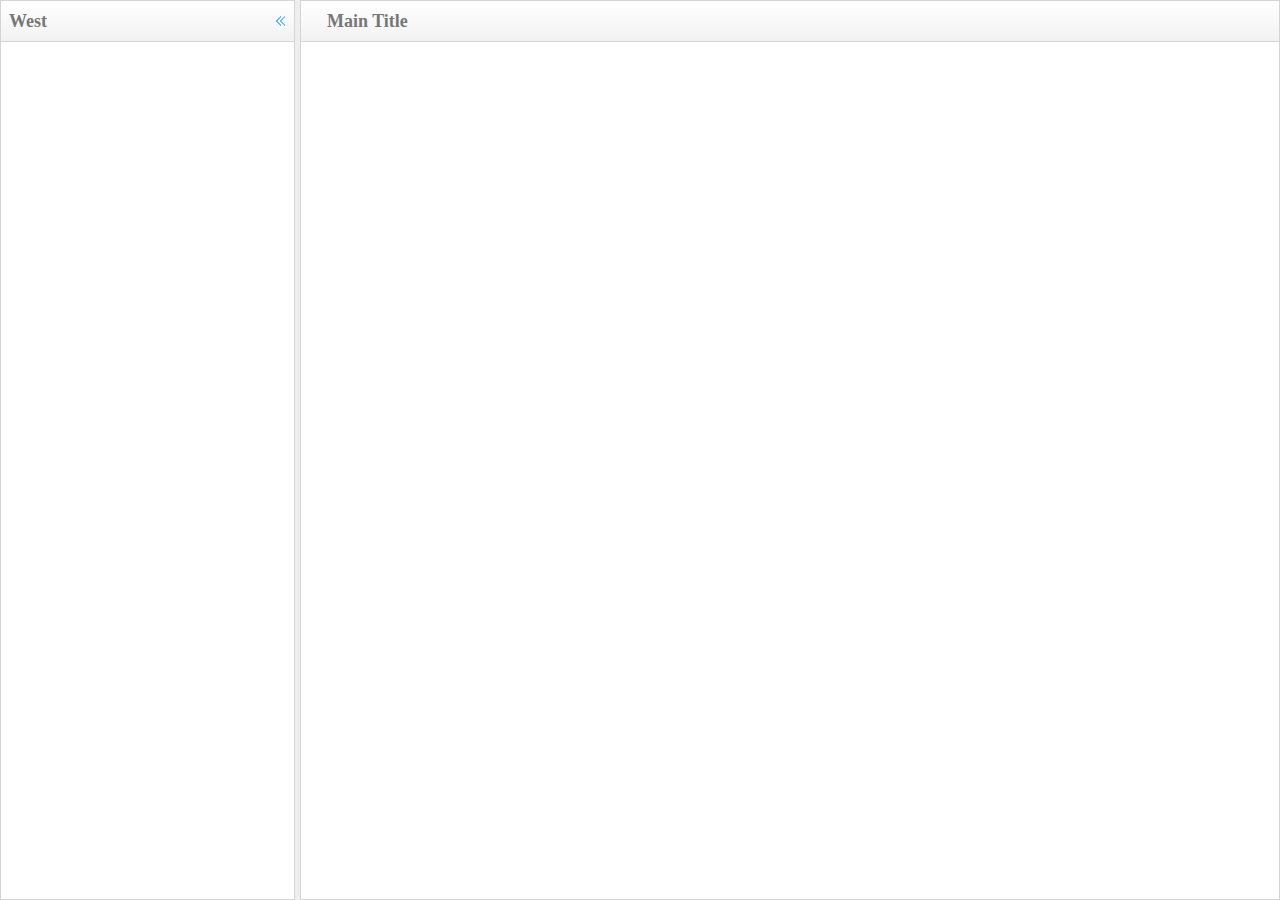
==== platform-web/src/main/webapp/index.html @ ac674b71 "添加了基本的" ====
<!doctype html>
<html>
<head>
  <meta charset="utf-8" />
  <title>platform</title>

    <link rel="stylesheet" type="text/css" href="resources/framework/easyui/themes/bootstrap/easyui.css" />
    <link rel="stylesheet" type="text/css" href="resources/css/font-awesome.min.css" />
    <link rel="stylesheet" type="text/css" href="resources/css/app.css" />

</head>
<body>

        <div class="easyui-layout" data-options="fit:true">
            <div data-options="region:'west',split:true" title="West" style="width:300px;"></div>
            <div data-options="region:'center',title:'Main Title',iconCls:'icon-ok'"></div>
        </div>

    <script type="text/javascript" charset="utf-8" src="resources/framework/jquery/jquery.min.js"></script>
    <script type="text/javascript" charset="utf-8" src="resources/framework/easyui/jquery.easyui.min.js"></script>
    <script type="text/javascript" charset="utf-8" src="resources/framework/easyui/easyui-lang-zh_cn.js"></script>
    <script type="text/javascript" charset="utf-8" src="resources/js/app.js"></script>

</body>
</html>
---- platform-web/src/main/webapp/resources/framework/easyui/themes/bootstrap/easyui.css ----
.panel {
  overflow: hidden;
  text-align: left;
  margin: 0;
  border: 0;
  -moz-border-radius: 0 0 0 0;
  -webkit-border-radius: 0 0 0 0;
  border-radius: 0 0 0 0;
}
.panel-header,
.panel-body {
  border-width: 1px;
  border-style: solid;
}
.panel-header {
  padding: 5px;
  position: relative;
}
.panel-title {
  background: url('images/blank.gif') no-repeat;
}
.panel-header-noborder {
  border-width: 0 0 1px 0;
}
.panel-body {
  overflow: auto;
  border-top-width: 0;
  padding: 0;
}
.panel-body-noheader {
  border-top-width: 1px;
}
.panel-body-noborder {
  border-width: 0px;
}
.panel-body-nobottom {
  border-bottom-width: 0;
}
.panel-with-icon {
  padding-left: 18px;
}
.panel-icon,
.panel-tool {
  position: absolute;
  top: 50%;
  margin-top: -8px;
  height: 16px;
  overflow: hidden;
}
.panel-icon {
  left: 5px;
  width: 16px;
}
.panel-tool {
  right: 5px;
  width: auto;
}
.panel-tool a {
  display: inline-block;
  width: 16px;
  height: 16px;
  opacity: 0.6;
  filter: alpha(opacity=60);
  margin: 0 0 0 2px;
  vertical-align: top;
}
.panel-tool a:hover {
  opacity: 1;
  filter: alpha(opacity=100);
  background-color: #e6e6e6;
  -moz-border-radius: 3px 3px 3px 3px;
  -webkit-border-radius: 3px 3px 3px 3px;
  border-radius: 3px 3px 3px 3px;
}
.panel-loading {
  padding: 11px 0px 10px 30px;
}
.panel-noscroll {
  overflow: hidden;
}
.panel-fit,
.panel-fit body {
  height: 100%;
  margin: 0;
  padding: 0;
  border: 0;
  overflow: hidden;
}
.panel-loading {
  background: url('images/loading.gif') no-repeat 10px 10px;
}
.panel-tool-close {
  background: url('images/panel_tools.png') no-repeat -16px 0px;
}
.panel-tool-min {
  background: url('images/panel_tools.png') no-repeat 0px 0px;
}
.panel-tool-max {
  background: url('images/panel_tools.png') no-repeat 0px -16px;
}
.panel-tool-restore {
  background: url('images/panel_tools.png') no-repeat -16px -16px;
}
.panel-tool-collapse {
  background: url('images/panel_tools.png') no-repeat -32px 0;
}
.panel-tool-expand {
  background: url('images/panel_tools.png') no-repeat -32px -16px;
}
.panel-header,
.panel-body {
  border-color: #D4D4D4;
}
.panel-header {
  background-color: #F2F2F2;
  background: -webkit-linear-gradient(top,#ffffff 0,#F2F2F2 100%);
  background: -moz-linear-gradient(top,#ffffff 0,#F2F2F2 100%);
  background: -o-linear-gradient(top,#ffffff 0,#F2F2F2 100%);
  background: linear-gradient(to bottom,#ffffff 0,#F2F2F2 100%);
  background-repeat: repeat-x;
  filter: progid:DXImageTransform.Microsoft.gradient(startColorstr=#ffffff,endColorstr=#F2F2F2,GradientType=0);
}
.panel-body {
  background-color: #ffffff;
  color: #333;
  font-size: 12px;
}
.panel-title {
  font-size: 12px;
  font-weight: bold;
  color: #777;
  height: 16px;
  line-height: 16px;
}
.panel-footer {
  border: 1px solid #D4D4D4;
  overflow: hidden;
  background: #F5F5F5;
}
.panel-footer-noborder {
  border-width: 1px 0 0 0;
}
.accordion {
  overflow: hidden;
  border-width: 1px;
  border-style: solid;
}
.accordion .accordion-header {
  border-width: 0 0 1px;
  cursor: pointer;
}
.accordion .accordion-body {
  border-width: 0 0 1px;
}
.accordion-noborder {
  border-width: 0;
}
.accordion-noborder .accordion-header {
  border-width: 0 0 1px;
}
.accordion-noborder .accordion-body {
  border-width: 0 0 1px;
}
.accordion-collapse {
  background: url('images/accordion_arrows.png') no-repeat 0 0;
}
.accordion-expand {
  background: url('images/accordion_arrows.png') no-repeat -16px 0;
}
.accordion {
  background: #ffffff;
  border-color: #D4D4D4;
}
.accordion .accordion-header {
  background: #F2F2F2;
  filter: none;
}
.accordion .accordion-header-selected {
  background: #0081c2;
}
.accordion .accordion-header-selected .panel-title {
  color: #fff;
}
.window {
  overflow: hidden;
  padding: 5px;
  border-width: 1px;
  border-style: solid;
}
.window .window-header {
  background: transparent;
  padding: 0px 0px 6px 0px;
}
.window .window-body {
  border-width: 1px;
  border-style: solid;
  border-top-width: 0px;
}
.window .window-body-noheader {
  border-top-width: 1px;
}
.window .panel-body-nobottom {
  border-bottom-width: 0;
}
.window .window-header .panel-icon,
.window .window-header .panel-tool {
  top: 50%;
  margin-top: -11px;
}
.window .window-header .panel-icon {
  left: 1px;
}
.window .window-header .panel-tool {
  right: 1px;
}
.window .window-header .panel-with-icon {
  padding-left: 18px;
}
.window-proxy {
  position: absolute;
  overflow: hidden;
}
.window-proxy-mask {
  position: absolute;
  filter: alpha(opacity=5);
  opacity: 0.05;
}
.window-mask {
  position: absolute;
  left: 0;
  top: 0;
  width: 100%;
  height: 100%;
  filter: alpha(opacity=40);
  opacity: 0.40;
  font-size: 1px;
  overflow: hidden;
}
.window,
.window-shadow {
  position: absolute;
  -moz-border-radius: 5px 5px 5px 5px;
  -webkit-border-radius: 5px 5px 5px 5px;
  border-radius: 5px 5px 5px 5px;
}
.window-shadow {
  background: #ccc;
  -moz-box-shadow: 2px 2px 3px #cccccc;
  -webkit-box-shadow: 2px 2px 3px #cccccc;
  box-shadow: 2px 2px 3px #cccccc;
  filter: progid:DXImageTransform.Microsoft.Blur(pixelRadius=2,MakeShadow=false,ShadowOpacity=0.2);
}
.window,
.window .window-body {
  border-color: #D4D4D4;
}
.window {
  background-color: #F2F2F2;
  background: -webkit-linear-gradient(top,#ffffff 0,#F2F2F2 20%);
  background: -moz-linear-gradient(top,#ffffff 0,#F2F2F2 20%);
  background: -o-linear-gradient(top,#ffffff 0,#F2F2F2 20%);
  background: linear-gradient(to bottom,#ffffff 0,#F2F2F2 20%);
  background-repeat: repeat-x;
  filter: progid:DXImageTransform.Microsoft.gradient(startColorstr=#ffffff,endColorstr=#F2F2F2,GradientType=0);
}
.window-proxy {
  border: 1px dashed #D4D4D4;
}
.window-proxy-mask,
.window-mask {
  background: #ccc;
}
.window .panel-footer {
  border: 1px solid #D4D4D4;
  position: relative;
  top: -1px;
}
.dialog-content {
  overflow: auto;
}
.dialog-toolbar {
  padding: 2px 5px;
}
.dialog-tool-separator {
  float: left;
  height: 24px;
  border-left: 1px solid #ccc;
  border-right: 1px solid #fff;
  margin: 2px 1px;
}
.dialog-button {
  padding: 5px;
  text-align: right;
}
.dialog-button .l-btn {
  margin-left: 5px;
}
.dialog-toolbar,
.dialog-button {
  background: #F5F5F5;
  border-width: 1px;
  border-style: solid;
}
.dialog-toolbar {
  border-color: #D4D4D4 #D4D4D4 #e6e6e6 #D4D4D4;
}
.dialog-button {
  border-color: #e6e6e6 #D4D4D4 #D4D4D4 #D4D4D4;
}
.l-btn {
  text-decoration: none;
  display: inline-block;
  overflow: hidden;
  margin: 0;
  padding: 0;
  cursor: pointer;
  outline: none;
  text-align: center;
  vertical-align: middle;
}
.l-btn-plain {
  border: 0;
  padding: 1px;
}
.l-btn-left {
  display: inline-block;
  position: relative;
  overflow: hidden;
  margin: 0;
  padding: 0;
  vertical-align: top;
}
.l-btn-text {
  display: inline-block;
  vertical-align: top;
  width: auto;
  line-height: 24px;
  font-size: 12px;
  padding: 0;
  margin: 0 4px;
}
.l-btn-icon {
  display: inline-block;
  width: 16px;
  height: 16px;
  line-height: 16px;
  position: absolute;
  top: 50%;
  margin-top: -8px;
  font-size: 1px;
}
.l-btn span span .l-btn-empty {
  display: inline-block;
  margin: 0;
  width: 16px;
  height: 24px;
  font-size: 1px;
  vertical-align: top;
}
.l-btn span .l-btn-icon-left {
  padding: 0 0 0 20px;
  background-position: left center;
}
.l-btn span .l-btn-icon-right {
  padding: 0 20px 0 0;
  background-position: right center;
}
.l-btn-icon-left .l-btn-text {
  margin: 0 4px 0 24px;
}
.l-btn-icon-left .l-btn-icon {
  left: 4px;
}
.l-btn-icon-right .l-btn-text {
  margin: 0 24px 0 4px;
}
.l-btn-icon-right .l-btn-icon {
  right: 4px;
}
.l-btn-icon-top .l-btn-text {
  margin: 20px 4px 0 4px;
}
.l-btn-icon-top .l-btn-icon {
  top: 4px;
  left: 50%;
  margin: 0 0 0 -8px;
}
.l-btn-icon-bottom .l-btn-text {
  margin: 0 4px 20px 4px;
}
.l-btn-icon-bottom .l-btn-icon {
  top: auto;
  bottom: 4px;
  left: 50%;
  margin: 0 0 0 -8px;
}
.l-btn-left .l-btn-empty {
  margin: 0 4px;
  width: 16px;
}
.l-btn-plain:hover {
  padding: 0;
}
.l-btn-focus {
  outline: #0000FF dotted thin;
}
.l-btn-large .l-btn-text {
  line-height: 40px;
}
.l-btn-large .l-btn-icon {
  width: 32px;
  height: 32px;
  line-height: 32px;
  margin-top: -16px;
}
.l-btn-large .l-btn-icon-left .l-btn-text {
  margin-left: 40px;
}
.l-btn-large .l-btn-icon-right .l-btn-text {
  margin-right: 40px;
}
.l-btn-large .l-btn-icon-top .l-btn-text {
  margin-top: 36px;
  line-height: 24px;
  min-width: 32px;
}
.l-btn-large .l-btn-icon-top .l-btn-icon {
  margin: 0 0 0 -16px;
}
.l-btn-large .l-btn-icon-bottom .l-btn-text {
  margin-bottom: 36px;
  line-height: 24px;
  min-width: 32px;
}
.l-btn-large .l-btn-icon-bottom .l-btn-icon {
  margin: 0 0 0 -16px;
}
.l-btn-large .l-btn-left .l-btn-empty {
  margin: 0 4px;
  width: 32px;
}
.l-btn {
  color: #444;
  background: #f5f5f5;
  background-repeat: repeat-x;
  border: 1px solid #bbb;
  background: -webkit-linear-gradient(top,#ffffff 0,#e6e6e6 100%);
  background: -moz-linear-gradient(top,#ffffff 0,#e6e6e6 100%);
  background: -o-linear-gradient(top,#ffffff 0,#e6e6e6 100%);
  background: linear-gradient(to bottom,#ffffff 0,#e6e6e6 100%);
  background-repeat: repeat-x;
  filter: progid:DXImageTransform.Microsoft.gradient(startColorstr=#ffffff,endColorstr=#e6e6e6,GradientType=0);
  -moz-border-radius: 5px 5px 5px 5px;
  -webkit-border-radius: 5px 5px 5px 5px;
  border-radius: 5px 5px 5px 5px;
}
.l-btn:hover {
  background: #e6e6e6;
  color: #00438a;
  border: 1px solid #ddd;
  filter: none;
}
.l-btn-plain {
  background: transparent;
  border: 0;
  filter: none;
}
.l-btn-plain:hover {
  background: #e6e6e6;
  color: #00438a;
  border: 1px solid #ddd;
  -moz-border-radius: 5px 5px 5px 5px;
  -webkit-border-radius: 5px 5px 5px 5px;
  border-radius: 5px 5px 5px 5px;
}
.l-btn-disabled,
.l-btn-disabled:hover {
  opacity: 0.5;
  cursor: default;
  background: #f5f5f5;
  color: #444;
  background: -webkit-linear-gradient(top,#ffffff 0,#e6e6e6 100%);
  background: -moz-linear-gradient(top,#ffffff 0,#e6e6e6 100%);
  background: -o-linear-gradient(top,#ffffff 0,#e6e6e6 100%);
  background: linear-gradient(to bottom,#ffffff 0,#e6e6e6 100%);
  background-repeat: repeat-x;
  filter: progid:DXImageTransform.Microsoft.gradient(startColorstr=#ffffff,endColorstr=#e6e6e6,GradientType=0);
}
.l-btn-disabled .l-btn-text,
.l-btn-disabled .l-btn-icon {
  filter: alpha(opacity=50);
}
.l-btn-plain-disabled,
.l-btn-plain-disabled:hover {
  background: transparent;
  filter: alpha(opacity=50);
}
.l-btn-selected,
.l-btn-selected:hover {
  background: #ddd;
  filter: none;
}
.l-btn-plain-selected,
.l-btn-plain-selected:hover {
  background: #ddd;
}
.textbox {
  position: relative;
  border: 1px solid #D4D4D4;
  background-color: #fff;
  vertical-align: middle;
  display: inline-block;
  overflow: hidden;
  white-space: nowrap;
  margin: 0;
  padding: 0;
  -moz-border-radius: 5px 5px 5px 5px;
  -webkit-border-radius: 5px 5px 5px 5px;
  border-radius: 5px 5px 5px 5px;
}
.textbox .textbox-text {
  font-size: 12px;
  border: 0;
  margin: 0;
  padding: 4px;
  white-space: normal;
  vertical-align: top;
  outline-style: none;
  resize: none;
  -moz-border-radius: 5px 5px 5px 5px;
  -webkit-border-radius: 5px 5px 5px 5px;
  border-radius: 5px 5px 5px 5px;
}
.textbox .textbox-prompt {
  font-size: 12px;
  color: #aaa;
}
.textbox-button,
.textbox-button:hover {
  position: absolute;
  top: 0;
  padding: 0;
  vertical-align: top;
  -moz-border-radius: 0 0 0 0;
  -webkit-border-radius: 0 0 0 0;
  border-radius: 0 0 0 0;
}
.textbox-button-right,
.textbox-button-right:hover {
  border-width: 0 0 0 1px;
}
.textbox-button-left,
.textbox-button-left:hover {
  border-width: 0 1px 0 0;
}
.textbox-addon {
  position: absolute;
  top: 0;
}
.textbox-icon {
  display: inline-block;
  width: 18px;
  height: 20px;
  overflow: hidden;
  vertical-align: top;
  background-position: center center;
  cursor: pointer;
  opacity: 0.6;
  filter: alpha(opacity=60);
  text-decoration: none;
  outline-style: none;
}
.textbox-icon-disabled,
.textbox-icon-readonly {
  cursor: default;
}
.textbox-icon:hover {
  opacity: 1.0;
  filter: alpha(opacity=100);
}
.textbox-icon-disabled:hover {
  opacity: 0.6;
  filter: alpha(opacity=60);
}
.textbox-focused {
  -moz-box-shadow: 0 0 3px 0 #D4D4D4;
  -webkit-box-shadow: 0 0 3px 0 #D4D4D4;
  box-shadow: 0 0 3px 0 #D4D4D4;
}
.textbox-invalid {
  border-color: #ffa8a8;
  background-color: #fff3f3;
}
.filebox .textbox-value {
  vertical-align: top;
  position: absolute;
  top: 0;
  left: -5000px;
}
.combo {
  display: inline-block;
  white-space: nowrap;
  margin: 0;
  padding: 0;
  border-width: 1px;
  border-style: solid;
  overflow: hidden;
  vertical-align: middle;
}
.combo .combo-text {
  font-size: 12px;
  border: 0px;
  margin: 0;
  padding: 0px 2px;
  vertical-align: baseline;
}
.combo-arrow {
  width: 18px;
  height: 20px;
  overflow: hidden;
  display: inline-block;
  vertical-align: top;
  cursor: pointer;
  opacity: 0.6;
  filter: alpha(opacity=60);
}
.combo-arrow-hover {
  opacity: 1.0;
  filter: alpha(opacity=100);
}
.combo-panel {
  overflow: auto;
}
.combo-arrow {
  background: url('images/combo_arrow.png') no-repeat center center;
}
.combo-panel {
  background-color: #ffffff;
}
.combo {
  border-color: #D4D4D4;
  background-color: #fff;
}
.combo-arrow {
  background-color: #F2F2F2;
}
.combo-arrow-hover {
  background-color: #e6e6e6;
}
.combo-arrow:hover {
  background-color: #e6e6e6;
}
.combo .textbox-icon-disabled:hover {
  cursor: default;
}
.textbox-invalid {
  border-color: #ffa8a8;
  background-color: #fff3f3;
}
.combobox-item,
.combobox-group {
  font-size: 12px;
  padding: 3px;
  padding-right: 0px;
}
.combobox-item-disabled {
  opacity: 0.5;
  filter: alpha(opacity=50);
}
.combobox-gitem {
  padding-left: 10px;
}
.combobox-group {
  font-weight: bold;
}
.combobox-item-hover {
  background-color: #e6e6e6;
  color: #00438a;
}
.combobox-item-selected {
  background-color: #0081c2;
  color: #fff;
}
.layout {
  position: relative;
  overflow: hidden;
  margin: 0;
  padding: 0;
  z-index: 0;
}
.layout-panel {
  position: absolute;
  overflow: hidden;
}
.layout-panel-east,
.layout-panel-west {
  z-index: 2;
}
.layout-panel-north,
.layout-panel-south {
  z-index: 3;
}
.layout-expand {
  position: absolute;
  padding: 0px;
  font-size: 1px;
  cursor: pointer;
  z-index: 1;
}
.layout-expand .panel-header,
.layout-expand .panel-body {
  background: transparent;
  filter: none;
  overflow: hidden;
}
.layout-expand .panel-header {
  border-bottom-width: 0px;
}
.layout-split-proxy-h,
.layout-split-proxy-v {
  position: absolute;
  font-size: 1px;
  display: none;
  z-index: 5;
}
.layout-split-proxy-h {
  width: 5px;
  cursor: e-resize;
}
.layout-split-proxy-v {
  height: 5px;
  cursor: n-resize;
}
.layout-mask {
  position: absolute;
  background: #fafafa;
  filter: alpha(opacity=10);
  opacity: 0.10;
  z-index: 4;
}
.layout-button-up {
  background: url('images/layout_arrows.png') no-repeat -16px -16px;
}
.layout-button-down {
  background: url('images/layout_arrows.png') no-repeat -16px 0;
}
.layout-button-left {
  background: url('images/layout_arrows.png') no-repeat 0 0;
}
.layout-button-right {
  background: url('images/layout_arrows.png') no-repeat 0 -16px;
}
.layout-split-proxy-h,
.layout-split-proxy-v {
  background-color: #bbb;
}
.layout-split-north {
  border-bottom: 5px solid #eee;
}
.layout-split-south {
  border-top: 5px solid #eee;
}
.layout-split-east {
  border-left: 5px solid #eee;
}
.layout-split-west {
  border-right: 5px solid #eee;
}
.layout-expand {
  background-color: #F2F2F2;
}
.layout-expand-over {
  background-color: #F2F2F2;
}
.tabs-container {
  overflow: hidden;
}
.tabs-header {
  border-width: 1px;
  border-style: solid;
  border-bottom-width: 0;
  position: relative;
  padding: 0;
  padding-top: 2px;
  overflow: hidden;
}
.tabs-header-plain {
  border: 0;
  background: transparent;
}
.tabs-scroller-left,
.tabs-scroller-right {
  position: absolute;
  top: auto;
  bottom: 0;
  width: 18px;
  font-size: 1px;
  display: none;
  cursor: pointer;
  border-width: 1px;
  border-style: solid;
}
.tabs-scroller-left {
  left: 0;
}
.tabs-scroller-right {
  right: 0;
}
.tabs-tool {
  position: absolute;
  bottom: 0;
  padding: 1px;
  overflow: hidden;
  border-width: 1px;
  border-style: solid;
}
.tabs-header-plain .tabs-tool {
  padding: 0 1px;
}
.tabs-wrap {
  position: relative;
  left: 0;
  overflow: hidden;
  width: 100%;
  margin: 0;
  padding: 0;
}
.tabs-scrolling {
  margin-left: 18px;
  margin-right: 18px;
}
.tabs-disabled {
  opacity: 0.3;
  filter: alpha(opacity=30);
}
.tabs {
  list-style-type: none;
  height: 26px;
  margin: 0px;
  padding: 0px;
  padding-left: 4px;
  width: 50000px;
  border-style: solid;
  border-width: 0 0 1px 0;
}
.tabs li {
  float: left;
  display: inline-block;
  margin: 0 4px -1px 0;
  padding: 0;
  position: relative;
  border: 0;
}
.tabs li a.tabs-inner {
  display: inline-block;
  text-decoration: none;
  margin: 0;
  padding: 0 10px;
  height: 25px;
  line-height: 25px;
  text-align: center;
  white-space: nowrap;
  border-width: 1px;
  border-style: solid;
  -moz-border-radius: 5px 5px 0 0;
  -webkit-border-radius: 5px 5px 0 0;
  border-radius: 5px 5px 0 0;
}
.tabs li.tabs-selected a.tabs-inner {
  font-weight: bold;
  outline: none;
}
.tabs li.tabs-selected a:hover.tabs-inner {
  cursor: default;
  pointer: default;
}
.tabs li a.tabs-close,
.tabs-p-tool {
  position: absolute;
  font-size: 1px;
  display: block;
  height: 12px;
  padding: 0;
  top: 50%;
  margin-top: -6px;
  overflow: hidden;
}
.tabs li a.tabs-close {
  width: 12px;
  right: 5px;
  opacity: 0.6;
  filter: alpha(opacity=60);
}
.tabs-p-tool {
  right: 16px;
}
.tabs-p-tool a {
  display: inline-block;
  font-size: 1px;
  width: 12px;
  height: 12px;
  margin: 0;
  opacity: 0.6;
  filter: alpha(opacity=60);
}
.tabs li a:hover.tabs-close,
.tabs-p-tool a:hover {
  opacity: 1;
  filter: alpha(opacity=100);
  cursor: hand;
  cursor: pointer;
}
.tabs-with-icon {
  padding-left: 18px;
}
.tabs-icon {
  position: absolute;
  width: 16px;
  height: 16px;
  left: 10px;
  top: 50%;
  margin-top: -8px;
}
.tabs-title {
  font-size: 12px;
}
.tabs-closable {
  padding-right: 8px;
}
.tabs-panels {
  margin: 0px;
  padding: 0px;
  border-width: 1px;
  border-style: solid;
  border-top-width: 0;
  overflow: hidden;
}
.tabs-header-bottom {
  border-width: 0 1px 1px 1px;
  padding: 0 0 2px 0;
}
.tabs-header-bottom .tabs {
  border-width: 1px 0 0 0;
}
.tabs-header-bottom .tabs li {
  margin: -1px 4px 0 0;
}
.tabs-header-bottom .tabs li a.tabs-inner {
  -moz-border-radius: 0 0 5px 5px;
  -webkit-border-radius: 0 0 5px 5px;
  border-radius: 0 0 5px 5px;
}
.tabs-header-bottom .tabs-tool {
  top: 0;
}
.tabs-header-bottom .tabs-scroller-left,
.tabs-header-bottom .tabs-scroller-right {
  top: 0;
  bottom: auto;
}
.tabs-panels-top {
  border-width: 1px 1px 0 1px;
}
.tabs-header-left {
  float: left;
  border-width: 1px 0 1px 1px;
  padding: 0;
}
.tabs-header-right {
  float: right;
  border-width: 1px 1px 1px 0;
  padding: 0;
}
.tabs-header-left .tabs-wrap,
.tabs-header-right .tabs-wrap {
  height: 100%;
}
.tabs-header-left .tabs {
  height: 100%;
  padding: 4px 0 0 4px;
  border-width: 0 1px 0 0;
}
.tabs-header-right .tabs {
  height: 100%;
  padding: 4px 4px 0 0;
  border-width: 0 0 0 1px;
}
.tabs-header-left .tabs li,
.tabs-header-right .tabs li {
  display: block;
  width: 100%;
  position: relative;
}
.tabs-header-left .tabs li {
  left: auto;
  right: 0;
  margin: 0 -1px 4px 0;
  float: right;
}
.tabs-header-right .tabs li {
  left: 0;
  right: auto;
  margin: 0 0 4px -1px;
  float: left;
}
.tabs-header-left .tabs li a.tabs-inner {
  display: block;
  text-align: left;
  -moz-border-radius: 5px 0 0 5px;
  -webkit-border-radius: 5px 0 0 5px;
  border-radius: 5px 0 0 5px;
}
.tabs-header-right .tabs li a.tabs-inner {
  display: block;
  text-align: left;
  -moz-border-radius: 0 5px 5px 0;
  -webkit-border-radius: 0 5px 5px 0;
  border-radius: 0 5px 5px 0;
}
.tabs-panels-right {
  float: right;
  border-width: 1px 1px 1px 0;
}
.tabs-panels-left {
  float: left;
  border-width: 1px 0 1px 1px;
}
.tabs-header-noborder,
.tabs-panels-noborder {
  border: 0px;
}
.tabs-header-plain {
  border: 0px;
  background: transparent;
}
.tabs-scroller-left {
  background: #F2F2F2 url('images/tabs_icons.png') no-repeat 1px center;
}
.tabs-scroller-right {
  background: #F2F2F2 url('images/tabs_icons.png') no-repeat -15px center;
}
.tabs li a.tabs-close {
  background: url('images/tabs_icons.png') no-repeat -34px center;
}
.tabs li a.tabs-inner:hover {
  background: #e6e6e6;
  color: #00438a;
  filter: none;
}
.tabs li.tabs-selected a.tabs-inner {
  background-color: #ffffff;
  color: #777;
  background: -webkit-linear-gradient(top,#ffffff 0,#ffffff 100%);
  background: -moz-linear-gradient(top,#ffffff 0,#ffffff 100%);
  background: -o-linear-gradient(top,#ffffff 0,#ffffff 100%);
  background: linear-gradient(to bottom,#ffffff 0,#ffffff 100%);
  background-repeat: repeat-x;
  filter: progid:DXImageTransform.Microsoft.gradient(startColorstr=#ffffff,endColorstr=#ffffff,GradientType=0);
}
.tabs-header-bottom .tabs li.tabs-selected a.tabs-inner {
  background: -webkit-linear-gradient(top,#ffffff 0,#ffffff 100%);
  background: -moz-linear-gradient(top,#ffffff 0,#ffffff 100%);
  background: -o-linear-gradient(top,#ffffff 0,#ffffff 100%);
  background: linear-gradient(to bottom,#ffffff 0,#ffffff 100%);
  background-repeat: repeat-x;
  filter: progid:DXImageTransform.Microsoft.gradient(startColorstr=#ffffff,endColorstr=#ffffff,GradientType=0);
}
.tabs-header-left .tabs li.tabs-selected a.tabs-inner {
  background: -webkit-linear-gradient(left,#ffffff 0,#ffffff 100%);
  background: -moz-linear-gradient(left,#ffffff 0,#ffffff 100%);
  background: -o-linear-gradient(left,#ffffff 0,#ffffff 100%);
  background: linear-gradient(to right,#ffffff 0,#ffffff 100%);
  background-repeat: repeat-y;
  filter: progid:DXImageTransform.Microsoft.gradient(startColorstr=#ffffff,endColorstr=#ffffff,GradientType=1);
}
.tabs-header-right .tabs li.tabs-selected a.tabs-inner {
  background: -webkit-linear-gradient(left,#ffffff 0,#ffffff 100%);
  background: -moz-linear-gradient(left,#ffffff 0,#ffffff 100%);
  background: -o-linear-gradient(left,#ffffff 0,#ffffff 100%);
  background: linear-gradient(to right,#ffffff 0,#ffffff 100%);
  background-repeat: repeat-y;
  filter: progid:DXImageTransform.Microsoft.gradient(startColorstr=#ffffff,endColorstr=#ffffff,GradientType=1);
}
.tabs li a.tabs-inner {
  color: #777;
  background-color: #F2F2F2;
  background: -webkit-linear-gradient(top,#ffffff 0,#F2F2F2 100%);
  background: -moz-linear-gradient(top,#ffffff 0,#F2F2F2 100%);
  background: -o-linear-gradient(top,#ffffff 0,#F2F2F2 100%);
  background: linear-gradient(to bottom,#ffffff 0,#F2F2F2 100%);
  background-repeat: repeat-x;
  filter: progid:DXImageTransform.Microsoft.gradient(startColorstr=#ffffff,endColorstr=#F2F2F2,GradientType=0);
}
.tabs-header,
.tabs-tool {
  background-color: #F2F2F2;
}
.tabs-header-plain {
  background: transparent;
}
.tabs-header,
.tabs-scroller-left,
.tabs-scroller-right,
.tabs-tool,
.tabs,
.tabs-panels,
.tabs li a.tabs-inner,
.tabs li.tabs-selected a.tabs-inner,
.tabs-header-bottom .tabs li.tabs-selected a.tabs-inner,
.tabs-header-left .tabs li.tabs-selected a.tabs-inner,
.tabs-header-right .tabs li.tabs-selected a.tabs-inner {
  border-color: #D4D4D4;
}
.tabs-p-tool a:hover,
.tabs li a:hover.tabs-close,
.tabs-scroller-over {
  background-color: #e6e6e6;
}
.tabs li.tabs-selected a.tabs-inner {
  border-bottom: 1px solid #ffffff;
}
.tabs-header-bottom .tabs li.tabs-selected a.tabs-inner {
  border-top: 1px solid #ffffff;
}
.tabs-header-left .tabs li.tabs-selected a.tabs-inner {
  border-right: 1px solid #ffffff;
}
.tabs-header-right .tabs li.tabs-selected a.tabs-inner {
  border-left: 1px solid #ffffff;
}
.datagrid .panel-body {
  overflow: hidden;
  position: relative;
}
.datagrid-view {
  position: relative;
  overflow: hidden;
}
.datagrid-view1,
.datagrid-view2 {
  position: absolute;
  overflow: hidden;
  top: 0;
}
.datagrid-view1 {
  left: 0;
}
.datagrid-view2 {
  right: 0;
}
.datagrid-mask {
  position: absolute;
  left: 0;
  top: 0;
  width: 100%;
  height: 100%;
  opacity: 0.3;
  filter: alpha(opacity=30);
  display: none;
}
.datagrid-mask-msg {
  position: absolute;
  top: 50%;
  margin-top: -20px;
  padding: 10px 5px 10px 30px;
  width: auto;
  height: 16px;
  border-width: 2px;
  border-style: solid;
  display: none;
}
.datagrid-sort-icon {
  padding: 0;
}
.datagrid-toolbar {
  height: auto;
  padding: 1px 2px;
  border-width: 0 0 1px 0;
  border-style: solid;
}
.datagrid-btn-separator {
  float: left;
  height: 24px;
  border-left: 1px solid #ccc;
  border-right: 1px solid #fff;
  margin: 2px 1px;
}
.datagrid .datagrid-pager {
  display: block;
  margin: 0;
  border-width: 1px 0 0 0;
  border-style: solid;
}
.datagrid .datagrid-pager-top {
  border-width: 0 0 1px 0;
}
.datagrid-header {
  overflow: hidden;
  cursor: default;
  border-width: 0 0 1px 0;
  border-style: solid;
}
.datagrid-header-inner {
  float: left;
  width: 10000px;
}
.datagrid-header-row,
.datagrid-row {
  height: 25px;
}
.datagrid-header td,
.datagrid-body td,
.datagrid-footer td {
  border-width: 0 1px 1px 0;
  border-style: dotted;
  margin: 0;
  padding: 0;
}
.datagrid-cell,
.datagrid-cell-group,
.datagrid-header-rownumber,
.datagrid-cell-rownumber {
  margin: 0;
  padding: 0 4px;
  white-space: nowrap;
  word-wrap: normal;
  overflow: hidden;
  height: 18px;
  line-height: 18px;
  font-size: 12px;
}
.datagrid-header .datagrid-cell {
  height: auto;
}
.datagrid-header .datagrid-cell span {
  font-size: 12px;
}
.datagrid-cell-group {
  text-align: center;
}
.datagrid-header-rownumber,
.datagrid-cell-rownumber {
  width: 25px;
  text-align: center;
  margin: 0;
  padding: 0;
}
.datagrid-body {
  margin: 0;
  padding: 0;
  overflow: auto;
  zoom: 1;
}
.datagrid-view1 .datagrid-body-inner {
  padding-bottom: 20px;
}
.datagrid-view1 .datagrid-body {
  overflow: hidden;
}
.datagrid-footer {
  overflow: hidden;
}
.datagrid-footer-inner {
  border-width: 1px 0 0 0;
  border-style: solid;
  width: 10000px;
  float: left;
}
.datagrid-row-editing .datagrid-cell {
  height: auto;
}
.datagrid-header-check,
.datagrid-cell-check {
  padding: 0;
  width: 27px;
  height: 18px;
  font-size: 1px;
  text-align: center;
  overflow: hidden;
}
.datagrid-header-check input,
.datagrid-cell-check input {
  margin: 0;
  padding: 0;
  width: 15px;
  height: 18px;
}
.datagrid-resize-proxy {
  position: absolute;
  width: 1px;
  height: 10000px;
  top: 0;
  cursor: e-resize;
  display: none;
}
.datagrid-body .datagrid-editable {
  margin: 0;
  padding: 0;
}
.datagrid-body .datagrid-editable table {
  width: 100%;
  height: 100%;
}
.datagrid-body .datagrid-editable td {
  border: 0;
  margin: 0;
  padding: 0;
}
.datagrid-view .datagrid-editable-input {
  margin: 0;
  padding: 2px 4px;
  border: 1px solid #D4D4D4;
  font-size: 12px;
  outline-style: none;
  -moz-border-radius: 0 0 0 0;
  -webkit-border-radius: 0 0 0 0;
  border-radius: 0 0 0 0;
}
.datagrid-sort-desc .datagrid-sort-icon {
  padding: 0 13px 0 0;
  background: url('images/datagrid_icons.png') no-repeat -16px center;
}
.datagrid-sort-asc .datagrid-sort-icon {
  padding: 0 13px 0 0;
  background: url('images/datagrid_icons.png') no-repeat 0px center;
}
.datagrid-row-collapse {
  background: url('images/datagrid_icons.png') no-repeat -48px center;
}
.datagrid-row-expand {
  background: url('images/datagrid_icons.png') no-repeat -32px center;
}
.datagrid-mask-msg {
  background: #ffffff url('images/loading.gif') no-repeat scroll 5px center;
}
.datagrid-header,
.datagrid-td-rownumber {
  background-color: #F2F2F2;
  background: -webkit-linear-gradient(top,#ffffff 0,#F2F2F2 100%);
  background: -moz-linear-gradient(top,#ffffff 0,#F2F2F2 100%);
  background: -o-linear-gradient(top,#ffffff 0,#F2F2F2 100%);
  background: linear-gradient(to bottom,#ffffff 0,#F2F2F2 100%);
  background-repeat: repeat-x;
  filter: progid:DXImageTransform.Microsoft.gradient(startColorstr=#ffffff,endColorstr=#F2F2F2,GradientType=0);
}
.datagrid-cell-rownumber {
  color: #333;
}
.datagrid-resize-proxy {
  background: #bbb;
}
.datagrid-mask {
  background: #ccc;
}
.datagrid-mask-msg {
  border-color: #D4D4D4;
}
.datagrid-toolbar,
.datagrid-pager {
  background: #F5F5F5;
}
.datagrid-header,
.datagrid-toolbar,
.datagrid-pager,
.datagrid-footer-inner {
  border-color: #e6e6e6;
}
.datagrid-header td,
.datagrid-body td,
.datagrid-footer td {
  border-color: #ccc;
}
.datagrid-htable,
.datagrid-btable,
.datagrid-ftable {
  color: #333;
  border-collapse: separate;
}
.datagrid-row-alt {
  background: #F5F5F5;
}
.datagrid-row-over,
.datagrid-header td.datagrid-header-over {
  background: #e6e6e6;
  color: #00438a;
  cursor: default;
}
.datagrid-row-selected {
  background: #0081c2;
  color: #fff;
}
.datagrid-row-editing .textbox,
.datagrid-row-editing .textbox-text {
  -moz-border-radius: 0 0 0 0;
  -webkit-border-radius: 0 0 0 0;
  border-radius: 0 0 0 0;
}
.propertygrid .datagrid-view1 .datagrid-body td {
  padding-bottom: 1px;
  border-width: 0 1px 0 0;
}
.propertygrid .datagrid-group {
  height: 21px;
  overflow: hidden;
  border-width: 0 0 1px 0;
  border-style: solid;
}
.propertygrid .datagrid-group span {
  font-weight: bold;
}
.propertygrid .datagrid-view1 .datagrid-body td {
  border-color: #e6e6e6;
}
.propertygrid .datagrid-view1 .datagrid-group {
  border-color: #F2F2F2;
}
.propertygrid .datagrid-view2 .datagrid-group {
  border-color: #e6e6e6;
}
.propertygrid .datagrid-group,
.propertygrid .datagrid-view1 .datagrid-body,
.propertygrid .datagrid-view1 .datagrid-row-over,
.propertygrid .datagrid-view1 .datagrid-row-selected {
  background: #F2F2F2;
}
.pagination {
  zoom: 1;
}
.pagination table {
  float: left;
  height: 30px;
}
.pagination td {
  border: 0;
}
.pagination-btn-separator {
  float: left;
  height: 24px;
  border-left: 1px solid #ccc;
  border-right: 1px solid #fff;
  margin: 3px 1px;
}
.pagination .pagination-num {
  border-width: 1px;
  border-style: solid;
  margin: 0 2px;
  padding: 2px;
  width: 2em;
  height: auto;
}
.pagination-page-list {
  margin: 0px 6px;
  padding: 1px 2px;
  width: auto;
  height: auto;
  border-width: 1px;
  border-style: solid;
}
.pagination-info {
  float: right;
  margin: 0 6px 0 0;
  padding: 0;
  height: 30px;
  line-height: 30px;
  font-size: 12px;
}
.pagination span {
  font-size: 12px;
}
.pagination-link .l-btn-text {
  width: 24px;
  text-align: center;
  margin: 0;
}
.pagination-first {
  background: url('images/pagination_icons.png') no-repeat 0 center;
}
.pagination-prev {
  background: url('images/pagination_icons.png') no-repeat -16px center;
}
.pagination-next {
  background: url('images/pagination_icons.png') no-repeat -32px center;
}
.pagination-last {
  background: url('images/pagination_icons.png') no-repeat -48px center;
}
.pagination-load {
  background: url('images/pagination_icons.png') no-repeat -64px center;
}
.pagination-loading {
  background: url('images/loading.gif') no-repeat center center;
}
.pagination-page-list,
.pagination .pagination-num {
  border-color: #D4D4D4;
}
.calendar {
  border-width: 1px;
  border-style: solid;
  padding: 1px;
  overflow: hidden;
}
.calendar table {
  table-layout: fixed;
  border-collapse: separate;
  font-size: 12px;
  width: 100%;
  height: 100%;
}
.calendar table td,
.calendar table th {
  font-size: 12px;
}
.calendar-noborder {
  border: 0;
}
.calendar-header {
  position: relative;
  height: 22px;
}
.calendar-title {
  text-align: center;
  height: 22px;
}
.calendar-title span {
  position: relative;
  display: inline-block;
  top: 2px;
  padding: 0 3px;
  height: 18px;
  line-height: 18px;
  font-size: 12px;
  cursor: pointer;
  -moz-border-radius: 5px 5px 5px 5px;
  -webkit-border-radius: 5px 5px 5px 5px;
  border-radius: 5px 5px 5px 5px;
}
.calendar-prevmonth,
.calendar-nextmonth,
.calendar-prevyear,
.calendar-nextyear {
  position: absolute;
  top: 50%;
  margin-top: -7px;
  width: 14px;
  height: 14px;
  cursor: pointer;
  font-size: 1px;
  -moz-border-radius: 5px 5px 5px 5px;
  -webkit-border-radius: 5px 5px 5px 5px;
  border-radius: 5px 5px 5px 5px;
}
.calendar-prevmonth {
  left: 20px;
  background: url('images/calendar_arrows.png') no-repeat -18px -2px;
}
.calendar-nextmonth {
  right: 20px;
  background: url('images/calendar_arrows.png') no-repeat -34px -2px;
}
.calendar-prevyear {
  left: 3px;
  background: url('images/calendar_arrows.png') no-repeat -1px -2px;
}
.calendar-nextyear {
  right: 3px;
  background: url('images/calendar_arrows.png') no-repeat -49px -2px;
}
.calendar-body {
  position: relative;
}
.calendar-body th,
.calendar-body td {
  text-align: center;
}
.calendar-day {
  border: 0;
  padding: 1px;
  cursor: pointer;
  -moz-border-radius: 5px 5px 5px 5px;
  -webkit-border-radius: 5px 5px 5px 5px;
  border-radius: 5px 5px 5px 5px;
}
.calendar-other-month {
  opacity: 0.3;
  filter: alpha(opacity=30);
}
.calendar-disabled {
  opacity: 0.6;
  filter: alpha(opacity=60);
  cursor: default;
}
.calendar-menu {
  position: absolute;
  top: 0;
  left: 0;
  width: 180px;
  height: 150px;
  padding: 5px;
  font-size: 12px;
  display: none;
  overflow: hidden;
}
.calendar-menu-year-inner {
  text-align: center;
  padding-bottom: 5px;
}
.calendar-menu-year {
  width: 40px;
  text-align: center;
  border-width: 1px;
  border-style: solid;
  margin: 0;
  padding: 2px;
  font-weight: bold;
  font-size: 12px;
}
.calendar-menu-prev,
.calendar-menu-next {
  display: inline-block;
  width: 21px;
  height: 21px;
  vertical-align: top;
  cursor: pointer;
  -moz-border-radius: 5px 5px 5px 5px;
  -webkit-border-radius: 5px 5px 5px 5px;
  border-radius: 5px 5px 5px 5px;
}
.calendar-menu-prev {
  margin-right: 10px;
  background: url('images/calendar_arrows.png') no-repeat 2px 2px;
}
.calendar-menu-next {
  margin-left: 10px;
  background: url('images/calendar_arrows.png') no-repeat -45px 2px;
}
.calendar-menu-month {
  text-align: center;
  cursor: pointer;
  font-weight: bold;
  -moz-border-radius: 5px 5px 5px 5px;
  -webkit-border-radius: 5px 5px 5px 5px;
  border-radius: 5px 5px 5px 5px;
}
.calendar-body th,
.calendar-menu-month {
  color: #808080;
}
.calendar-day {
  color: #333;
}
.calendar-sunday {
  color: #CC2222;
}
.calendar-saturday {
  color: #00ee00;
}
.calendar-today {
  color: #0000ff;
}
.calendar-menu-year {
  border-color: #D4D4D4;
}
.calendar {
  border-color: #D4D4D4;
}
.calendar-header {
  background: #F2F2F2;
}
.calendar-body,
.calendar-menu {
  background: #ffffff;
}
.calendar-body th {
  background: #F5F5F5;
  padding: 2px 0;
}
.calendar-hover,
.calendar-nav-hover,
.calendar-menu-hover {
  background-color: #e6e6e6;
  color: #00438a;
}
.calendar-hover {
  border: 1px solid #ddd;
  padding: 0;
}
.calendar-selected {
  background-color: #0081c2;
  color: #fff;
  border: 1px solid #0070a9;
  padding: 0;
}
.datebox-calendar-inner {
  height: 180px;
}
.datebox-button {
  height: 18px;
  padding: 2px 5px;
  text-align: center;
}
.datebox-button a {
  font-size: 12px;
  font-weight: bold;
  text-decoration: none;
  opacity: 0.6;
  filter: alpha(opacity=60);
}
.datebox-button a:hover {
  opacity: 1.0;
  filter: alpha(opacity=100);
}
.datebox-current,
.datebox-close {
  float: left;
}
.datebox-close {
  float: right;
}
.datebox .combo-arrow {
  background-image: url('images/datebox_arrow.png');
  background-position: center center;
}
.datebox-button {
  background-color: #F5F5F5;
}
.datebox-button a {
  color: #444;
}
.numberbox {
  border: 1px solid #D4D4D4;
  margin: 0;
  padding: 0 2px;
  vertical-align: middle;
}
.textbox {
  padding: 0;
}
.spinner {
  display: inline-block;
  white-space: nowrap;
  margin: 0;
  padding: 0;
  border-width: 1px;
  border-style: solid;
  overflow: hidden;
  vertical-align: middle;
}
.spinner .spinner-text {
  font-size: 12px;
  border: 0px;
  margin: 0;
  padding: 0 2px;
  vertical-align: baseline;
}
.spinner-arrow {
  background-color: #F2F2F2;
  display: inline-block;
  overflow: hidden;
  vertical-align: top;
  margin: 0;
  padding: 0;
  opacity: 1.0;
  filter: alpha(opacity=100);
  width: 18px;
}
.spinner-arrow-up,
.spinner-arrow-down {
  opacity: 0.6;
  filter: alpha(opacity=60);
  display: block;
  font-size: 1px;
  width: 18px;
  height: 10px;
  width: 100%;
  height: 50%;
  outline-style: none;
}
.spinner-arrow-hover {
  background-color: #e6e6e6;
  opacity: 1.0;
  filter: alpha(opacity=100);
}
.spinner-arrow-up:hover,
.spinner-arrow-down:hover {
  opacity: 1.0;
  filter: alpha(opacity=100);
  background-color: #e6e6e6;
}
.textbox-icon-disabled .spinner-arrow-up:hover,
.textbox-icon-disabled .spinner-arrow-down:hover {
  opacity: 0.6;
  filter: alpha(opacity=60);
  background-color: #F2F2F2;
  cursor: default;
}
.spinner .textbox-icon-disabled {
  opacity: 0.6;
  filter: alpha(opacity=60);
}
.spinner-arrow-up {
  background: url('images/spinner_arrows.png') no-repeat 1px center;
}
.spinner-arrow-down {
  background: url('images/spinner_arrows.png') no-repeat -15px center;
}
.spinner {
  border-color: #D4D4D4;
}
.progressbar {
  border-width: 1px;
  border-style: solid;
  -moz-border-radius: 5px 5px 5px 5px;
  -webkit-border-radius: 5px 5px 5px 5px;
  border-radius: 5px 5px 5px 5px;
  overflow: hidden;
  position: relative;
}
.progressbar-text {
  text-align: center;
  position: absolute;
}
.progressbar-value {
  position: relative;
  overflow: hidden;
  width: 0;
  -moz-border-radius: 5px 0 0 5px;
  -webkit-border-radius: 5px 0 0 5px;
  border-radius: 5px 0 0 5px;
}
.progressbar {
  border-color: #D4D4D4;
}
.progressbar-text {
  color: #333;
  font-size: 12px;
}
.progressbar-value .progressbar-text {
  background-color: #0081c2;
  color: #fff;
}
.searchbox {
  display: inline-block;
  white-space: nowrap;
  margin: 0;
  padding: 0;
  border-width: 1px;
  border-style: solid;
  overflow: hidden;
  vertical-align: middle;
}
.searchbox .searchbox-text {
  font-size: 12px;
  border: 0;
  margin: 0;
  padding: 0 2px;
  vertical-align: top;
}
.searchbox .searchbox-prompt {
  font-size: 12px;
  color: #ccc;
}
.searchbox-button {
  width: 18px;
  height: 20px;
  overflow: hidden;
  display: inline-block;
  vertical-align: top;
  cursor: pointer;
  opacity: 0.6;
  filter: alpha(opacity=60);
}
.searchbox-button-hover {
  opacity: 1.0;
  filter: alpha(opacity=100);
}
.searchbox .l-btn-plain {
  border: 0;
  padding: 0;
  vertical-align: top;
  opacity: 0.6;
  filter: alpha(opacity=60);
  -moz-border-radius: 0 0 0 0;
  -webkit-border-radius: 0 0 0 0;
  border-radius: 0 0 0 0;
}
.searchbox .l-btn-plain:hover {
  border: 0;
  padding: 0;
  opacity: 1.0;
  filter: alpha(opacity=100);
  -moz-border-radius: 0 0 0 0;
  -webkit-border-radius: 0 0 0 0;
  border-radius: 0 0 0 0;
}
.searchbox a.m-btn-plain-active {
  -moz-border-radius: 0 0 0 0;
  -webkit-border-radius: 0 0 0 0;
  border-radius: 0 0 0 0;
}
.searchbox .m-btn-active {
  border-width: 0 1px 0 0;
  -moz-border-radius: 0 0 0 0;
  -webkit-border-radius: 0 0 0 0;
  border-radius: 0 0 0 0;
}
.searchbox .textbox-button-right {
  border-width: 0 0 0 1px;
}
.searchbox .textbox-button-left {
  border-width: 0 1px 0 0;
}
.searchbox-button {
  background: url('images/searchbox_button.png') no-repeat center center;
}
.searchbox {
  border-color: #D4D4D4;
  background-color: #fff;
}
.searchbox .l-btn-plain {
  background: #F2F2F2;
}
.searchbox .l-btn-plain-disabled,
.searchbox .l-btn-plain-disabled:hover {
  opacity: 0.5;
  filter: alpha(opacity=50);
}
.textbox-invalid {
  border-color: #ffa8a8;
  background-color: #fff3f3;
}
.slider-disabled {
  opacity: 0.5;
  filter: alpha(opacity=50);
}
.slider-h {
  height: 22px;
}
.slider-v {
  width: 22px;
}
.slider-inner {
  position: relative;
  height: 6px;
  top: 7px;
  border-width: 1px;
  border-style: solid;
  border-radius: 5px;
}
.slider-handle {
  position: absolute;
  display: block;
  outline: none;
  width: 20px;
  height: 20px;
  top: 50%;
  margin-top: -10px;
  margin-left: -10px;
}
.slider-tip {
  position: absolute;
  display: inline-block;
  line-height: 12px;
  font-size: 12px;
  white-space: nowrap;
  top: -22px;
}
.slider-rule {
  position: relative;
  top: 15px;
}
.slider-rule span {
  position: absolute;
  display: inline-block;
  font-size: 0;
  height: 5px;
  border-width: 0 0 0 1px;
  border-style: solid;
}
.slider-rulelabel {
  position: relative;
  top: 20px;
}
.slider-rulelabel span {
  position: absolute;
  display: inline-block;
  font-size: 12px;
}
.slider-v .slider-inner {
  width: 6px;
  left: 7px;
  top: 0;
  float: left;
}
.slider-v .slider-handle {
  left: 50%;
  margin-top: -10px;
}
.slider-v .slider-tip {
  left: -10px;
  margin-top: -6px;
}
.slider-v .slider-rule {
  float: left;
  top: 0;
  left: 16px;
}
.slider-v .slider-rule span {
  width: 5px;
  height: 'auto';
  border-left: 0;
  border-width: 1px 0 0 0;
  border-style: solid;
}
.slider-v .slider-rulelabel {
  float: left;
  top: 0;
  left: 23px;
}
.slider-handle {
  background: url('images/slider_handle.png') no-repeat;
}
.slider-inner {
  border-color: #D4D4D4;
  background: #F2F2F2;
}
.slider-rule span {
  border-color: #D4D4D4;
}
.slider-rulelabel span {
  color: #333;
}
.menu {
  position: absolute;
  margin: 0;
  padding: 2px;
  border-width: 1px;
  border-style: solid;
  overflow: hidden;
}
.menu-item {
  position: relative;
  margin: 0;
  padding: 0;
  overflow: hidden;
  white-space: nowrap;
  cursor: pointer;
  border-width: 1px;
  border-style: solid;
}
.menu-text {
  height: 20px;
  line-height: 20px;
  float: left;
  padding-left: 28px;
}
.menu-icon {
  position: absolute;
  width: 16px;
  height: 16px;
  left: 2px;
  top: 50%;
  margin-top: -8px;
}
.menu-rightarrow {
  position: absolute;
  width: 16px;
  height: 16px;
  right: 0;
  top: 50%;
  margin-top: -8px;
}
.menu-line {
  position: absolute;
  left: 26px;
  top: 0;
  height: 2000px;
  font-size: 1px;
}
.menu-sep {
  margin: 3px 0px 3px 25px;
  font-size: 1px;
}
.menu-active {
  -moz-border-radius: 5px 5px 5px 5px;
  -webkit-border-radius: 5px 5px 5px 5px;
  border-radius: 5px 5px 5px 5px;
}
.menu-item-disabled {
  opacity: 0.5;
  filter: alpha(opacity=50);
  cursor: default;
}
.menu-text,
.menu-text span {
  font-size: 12px;
}
.menu-shadow {
  position: absolute;
  -moz-border-radius: 5px 5px 5px 5px;
  -webkit-border-radius: 5px 5px 5px 5px;
  border-radius: 5px 5px 5px 5px;
  background: #ccc;
  -moz-box-shadow: 2px 2px 3px #cccccc;
  -webkit-box-shadow: 2px 2px 3px #cccccc;
  box-shadow: 2px 2px 3px #cccccc;
  filter: progid:DXImageTransform.Microsoft.Blur(pixelRadius=2,MakeShadow=false,ShadowOpacity=0.2);
}
.menu-rightarrow {
  background: url('images/menu_arrows.png') no-repeat -32px center;
}
.menu-line {
  border-left: 1px solid #ccc;
  border-right: 1px solid #fff;
}
.menu-sep {
  border-top: 1px solid #ccc;
  border-bottom: 1px solid #fff;
}
.menu {
  background-color: #fff;
  border-color: #e6e6e6;
  color: #333;
}
.menu-content {
  background: #ffffff;
}
.menu-item {
  border-color: transparent;
  _border-color: #fff;
}
.menu-active {
  border-color: #ddd;
  color: #00438a;
  background: #e6e6e6;
}
.menu-active-disabled {
  border-color: transparent;
  background: transparent;
  color: #333;
}
.m-btn-downarrow,
.s-btn-downarrow {
  display: inline-block;
  position: absolute;
  width: 16px;
  height: 16px;
  font-size: 1px;
  right: 0;
  top: 50%;
  margin-top: -8px;
}
.m-btn-active,
.s-btn-active {
  background: #e6e6e6;
  color: #00438a;
  border: 1px solid #ddd;
  filter: none;
}
.m-btn-plain-active,
.s-btn-plain-active {
  background: transparent;
  padding: 0;
  border-width: 1px;
  border-style: solid;
  -moz-border-radius: 5px 5px 5px 5px;
  -webkit-border-radius: 5px 5px 5px 5px;
  border-radius: 5px 5px 5px 5px;
}
.m-btn .l-btn-left .l-btn-text {
  margin-right: 20px;
}
.m-btn .l-btn-icon-right .l-btn-text {
  margin-right: 40px;
}
.m-btn .l-btn-icon-right .l-btn-icon {
  right: 20px;
}
.m-btn .l-btn-icon-top .l-btn-text {
  margin-right: 4px;
  margin-bottom: 14px;
}
.m-btn .l-btn-icon-bottom .l-btn-text {
  margin-right: 4px;
  margin-bottom: 34px;
}
.m-btn .l-btn-icon-bottom .l-btn-icon {
  top: auto;
  bottom: 20px;
}
.m-btn .l-btn-icon-top .m-btn-downarrow,
.m-btn .l-btn-icon-bottom .m-btn-downarrow {
  top: auto;
  bottom: 0px;
  left: 50%;
  margin-left: -8px;
}
.m-btn-line {
  display: inline-block;
  position: absolute;
  font-size: 1px;
  display: none;
}
.m-btn .l-btn-left .m-btn-line {
  right: 0;
  width: 16px;
  height: 500px;
  border-style: solid;
  border-color: #bbb;
  border-width: 0 0 0 1px;
}
.m-btn .l-btn-icon-top .m-btn-line,
.m-btn .l-btn-icon-bottom .m-btn-line {
  left: 0;
  bottom: 0;
  width: 500px;
  height: 16px;
  border-width: 1px 0 0 0;
}
.m-btn-large .l-btn-icon-right .l-btn-text {
  margin-right: 56px;
}
.m-btn-large .l-btn-icon-bottom .l-btn-text {
  margin-bottom: 50px;
}
.m-btn-downarrow,
.s-btn-downarrow {
  background: url('images/menu_arrows.png') no-repeat 0 center;
}
.m-btn-plain-active,
.s-btn-plain-active {
  border-color: #ddd;
  background-color: #e6e6e6;
  color: #00438a;
}
.s-btn:hover .m-btn-line,
.s-btn-active .m-btn-line,
.s-btn-plain-active .m-btn-line {
  display: inline-block;
}
.l-btn:hover .s-btn-downarrow,
.s-btn-active .s-btn-downarrow,
.s-btn-plain-active .s-btn-downarrow {
  border-style: solid;
  border-color: #bbb;
  border-width: 0 0 0 1px;
}
.messager-body {
  padding: 10px;
  overflow: hidden;
}
.messager-button {
  text-align: center;
  padding-top: 10px;
}
.messager-button .l-btn {
  width: 70px;
}
.messager-icon {
  float: left;
  width: 32px;
  height: 32px;
  margin: 0 10px 10px 0;
}
.messager-error {
  background: url('images/messager_icons.png') no-repeat scroll -64px 0;
}
.messager-info {
  background: url('images/messager_icons.png') no-repeat scroll 0 0;
}
.messager-question {
  background: url('images/messager_icons.png') no-repeat scroll -32px 0;
}
.messager-warning {
  background: url('images/messager_icons.png') no-repeat scroll -96px 0;
}
.messager-progress {
  padding: 10px;
}
.messager-p-msg {
  margin-bottom: 5px;
}
.messager-body .messager-input {
  width: 100%;
  padding: 1px 0;
  border: 1px solid #D4D4D4;
}
.tree {
  margin: 0;
  padding: 0;
  list-style-type: none;
}
.tree li {
  white-space: nowrap;
}
.tree li ul {
  list-style-type: none;
  margin: 0;
  padding: 0;
}
.tree-node {
  height: 18px;
  white-space: nowrap;
  cursor: pointer;
}
.tree-hit {
  cursor: pointer;
}
.tree-expanded,
.tree-collapsed,
.tree-folder,
.tree-file,
.tree-checkbox,
.tree-indent {
  display: inline-block;
  width: 16px;
  height: 18px;
  vertical-align: top;
  overflow: hidden;
}
.tree-expanded {
  background: url('images/tree_icons.png') no-repeat -18px 0px;
}
.tree-expanded-hover {
  background: url('images/tree_icons.png') no-repeat -50px 0px;
}
.tree-collapsed {
  background: url('images/tree_icons.png') no-repeat 0px 0px;
}
.tree-collapsed-hover {
  background: url('images/tree_icons.png') no-repeat -32px 0px;
}
.tree-lines .tree-expanded,
.tree-lines .tree-root-first .tree-expanded {
  background: url('images/tree_icons.png') no-repeat -144px 0;
}
.tree-lines .tree-collapsed,
.tree-lines .tree-root-first .tree-collapsed {
  background: url('images/tree_icons.png') no-repeat -128px 0;
}
.tree-lines .tree-node-last .tree-expanded,
.tree-lines .tree-root-one .tree-expanded {
  background: url('images/tree_icons.png') no-repeat -80px 0;
}
.tree-lines .tree-node-last .tree-collapsed,
.tree-lines .tree-root-one .tree-collapsed {
  background: url('images/tree_icons.png') no-repeat -64px 0;
}
.tree-line {
  background: url('images/tree_icons.png') no-repeat -176px 0;
}
.tree-join {
  background: url('images/tree_icons.png') no-repeat -192px 0;
}
.tree-joinbottom {
  background: url('images/tree_icons.png') no-repeat -160px 0;
}
.tree-folder {
  background: url('images/tree_icons.png') no-repeat -208px 0;
}
.tree-folder-open {
  background: url('images/tree_icons.png') no-repeat -224px 0;
}
.tree-file {
  background: url('images/tree_icons.png') no-repeat -240px 0;
}
.tree-loading {
  background: url('images/loading.gif') no-repeat center center;
}
.tree-checkbox0 {
  background: url('images/tree_icons.png') no-repeat -208px -18px;
}
.tree-checkbox1 {
  background: url('images/tree_icons.png') no-repeat -224px -18px;
}
.tree-checkbox2 {
  background: url('images/tree_icons.png') no-repeat -240px -18px;
}
.tree-title {
  font-size: 12px;
  display: inline-block;
  text-decoration: none;
  vertical-align: top;
  white-space: nowrap;
  padding: 0 2px;
  height: 18px;
  line-height: 18px;
}
.tree-node-proxy {
  font-size: 12px;
  line-height: 20px;
  padding: 0 2px 0 20px;
  border-width: 1px;
  border-style: solid;
  z-index: 9900000;
}
.tree-dnd-icon {
  display: inline-block;
  position: absolute;
  width: 16px;
  height: 18px;
  left: 2px;
  top: 50%;
  margin-top: -9px;
}
.tree-dnd-yes {
  background: url('images/tree_icons.png') no-repeat -256px 0;
}
.tree-dnd-no {
  background: url('images/tree_icons.png') no-repeat -256px -18px;
}
.tree-node-top {
  border-top: 1px dotted red;
}
.tree-node-bottom {
  border-bottom: 1px dotted red;
}
.tree-node-append .tree-title {
  border: 1px dotted red;
}
.tree-editor {
  border: 1px solid #ccc;
  font-size: 12px;
  height: 14px !important;
  height: 18px;
  line-height: 14px;
  padding: 1px 2px;
  width: 80px;
  position: absolute;
  top: 0;
}
.tree-node-proxy {
  background-color: #ffffff;
  color: #333;
  border-color: #D4D4D4;
}
.tree-node-hover {
  background: #e6e6e6;
  color: #00438a;
}
.tree-node-selected {
  background: #0081c2;
  color: #fff;
}
.validatebox-invalid {
  border-color: #ffa8a8;
  background-color: #fff3f3;
  color: #000;
}
.tooltip {
  position: absolute;
  display: none;
  z-index: 9900000;
  outline: none;
  opacity: 1;
  filter: alpha(opacity=100);
  padding: 5px;
  border-width: 1px;
  border-style: solid;
  border-radius: 5px;
  -moz-border-radius: 5px 5px 5px 5px;
  -webkit-border-radius: 5px 5px 5px 5px;
  border-radius: 5px 5px 5px 5px;
}
.tooltip-content {
  font-size: 12px;
}
.tooltip-arrow-outer,
.tooltip-arrow {
  position: absolute;
  width: 0;
  height: 0;
  line-height: 0;
  font-size: 0;
  border-style: solid;
  border-width: 6px;
  border-color: transparent;
  _border-color: tomato;
  _filter: chroma(color=tomato);
}
.tooltip-right .tooltip-arrow-outer {
  left: 0;
  top: 50%;
  margin: -6px 0 0 -13px;
}
.tooltip-right .tooltip-arrow {
  left: 0;
  top: 50%;
  margin: -6px 0 0 -12px;
}
.tooltip-left .tooltip-arrow-outer {
  right: 0;
  top: 50%;
  margin: -6px -13px 0 0;
}
.tooltip-left .tooltip-arrow {
  right: 0;
  top: 50%;
  margin: -6px -12px 0 0;
}
.tooltip-top .tooltip-arrow-outer {
  bottom: 0;
  left: 50%;
  margin: 0 0 -13px -6px;
}
.tooltip-top .tooltip-arrow {
  bottom: 0;
  left: 50%;
  margin: 0 0 -12px -6px;
}
.tooltip-bottom .tooltip-arrow-outer {
  top: 0;
  left: 50%;
  margin: -13px 0 0 -6px;
}
.tooltip-bottom .tooltip-arrow {
  top: 0;
  left: 50%;
  margin: -12px 0 0 -6px;
}
.tooltip {
  background-color: #ffffff;
  border-color: #D4D4D4;
  color: #333;
}
.tooltip-right .tooltip-arrow-outer {
  border-right-color: #D4D4D4;
}
.tooltip-right .tooltip-arrow {
  border-right-color: #ffffff;
}
.tooltip-left .tooltip-arrow-outer {
  border-left-color: #D4D4D4;
}
.tooltip-left .tooltip-arrow {
  border-left-color: #ffffff;
}
.tooltip-top .tooltip-arrow-outer {
  border-top-color: #D4D4D4;
}
.tooltip-top .tooltip-arrow {
  border-top-color: #ffffff;
}
.tooltip-bottom .tooltip-arrow-outer {
  border-bottom-color: #D4D4D4;
}
.tooltip-bottom .tooltip-arrow {
  border-bottom-color: #ffffff;
}
.tabs-panels {
  border-color: transparent;
}
.tabs li a.tabs-inner {
  border-color: transparent;
  background: transparent;
  filter: none;
  color: #0088CC;
}
.menu-active {
  background-color: #0081C2;
  border-color: #0081C2;
  color: #fff;
}
.menu-active-disabled {
  border-color: transparent;
  background: transparent;
  color: #333;
}
---- platform-web/src/main/webapp/resources/css/app.css ----
*{
    margin:0px;
    padding:0px;
    font-size:20px;
    font-family:"微软雅黑";
}

.panel-header{
    padding: 12px 8px;
}

.panel-title{
    font-size:18px;
}
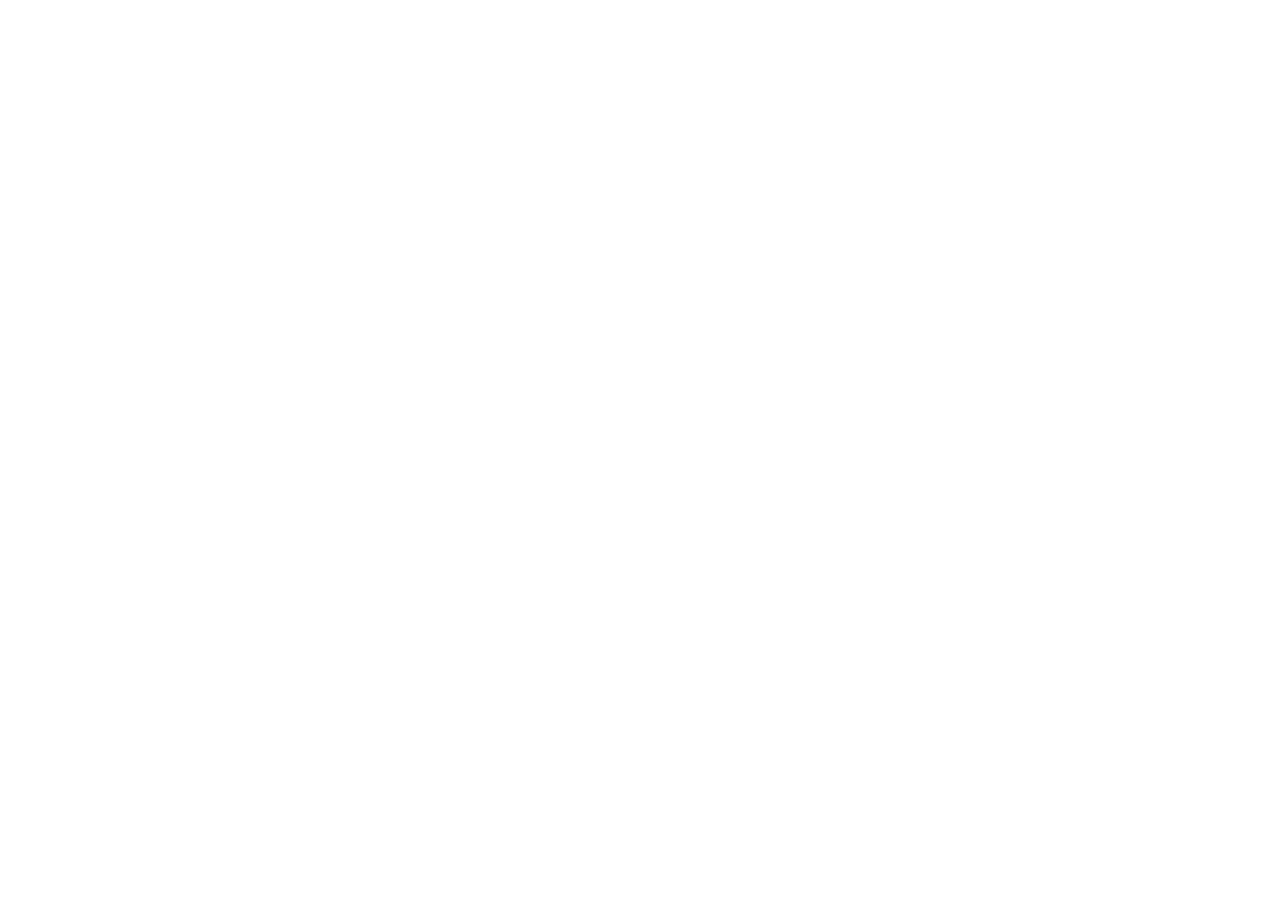
==== commit 53bded27: "移除没有使用的资源" ====
--- a/platform-web/src/main/webapp/index.html
+++ b/platform-web/src/main/webapp/index.html
@@ -1,25 +1,22 @@
 <!doctype html>
 <html>
 <head>
-  <meta charset="utf-8" />
-  <title>platform</title>
+    <meta charset="utf-8"/>
+    <title>platform</title>
 
-    <link rel="stylesheet" type="text/css" href="resources/framework/easyui/themes/bootstrap/easyui.css" />
-    <link rel="stylesheet" type="text/css" href="resources/css/font-awesome.min.css" />
-    <link rel="stylesheet" type="text/css" href="resources/css/app.css" />
+    <link rel="stylesheet" type="text/css" charset="utf-8" href="resources/framework/easyui/themes/bootstrap/easyui.css" />
+    <link rel="stylesheet" type="text/css" charset="utf-8" href="resources/css/app.css"/>
 
 </head>
 <body>
 
-        <div class="easyui-layout" data-options="fit:true">
-            <div data-options="region:'west',split:true" title="West" style="width:300px;"></div>
-            <div data-options="region:'center',title:'Main Title',iconCls:'icon-ok'"></div>
-        </div>
+<div id="context"></div>
+<div id="cache"></div>
 
-    <script type="text/javascript" charset="utf-8" src="resources/framework/jquery/jquery.min.js"></script>
-    <script type="text/javascript" charset="utf-8" src="resources/framework/easyui/jquery.easyui.min.js"></script>
-    <script type="text/javascript" charset="utf-8" src="resources/framework/easyui/easyui-lang-zh_cn.js"></script>
-    <script type="text/javascript" charset="utf-8" src="resources/js/app.js"></script>
+<script type="text/javascript" charset="utf-8" src="resources/framework/jquery/jquery.min.js"></script>
+<script type="text/javascript" charset="utf-8" src="resources/framework/easyui/jquery.easyui.min.js"></script>
+<script type="text/javascript" charset="utf-8" src="resources/framework/easyui/easyui-lang-zh_CN.js"></script>
+<script type="text/javascript" charset="utf-8" src="resources/js/app.js"></script>
 
 </body>
 </html>--- a/platform-web/src/main/webapp/resources/css/app.css
+++ b/platform-web/src/main/webapp/resources/css/app.css
@@ -1,14 +1,24 @@
-*{
-    margin:0px;
-    padding:0px;
-    font-size:20px;
-    font-family:"微软雅黑";
+* {
+    margin: 0px;
+    padding: 0px;
+    font-family: "微软雅黑";
+    -moz-user-select: none;
+    -ms-user-select: none;
+    -webkit-user-select: none;
+    user-select: none;
 }
 
-.panel-header{
-    padding: 12px 8px;
+#context {
+    width: 100%;
+    height: 100%;
+    display: block;
+    color: #000000;
+    text-decoration: none;
+    overflow: hidden;
 }
 
-.panel-title{
-    font-size:18px;
+#cache {
+    width: 0px;
+    height: 0px;
+    display: none;
 }